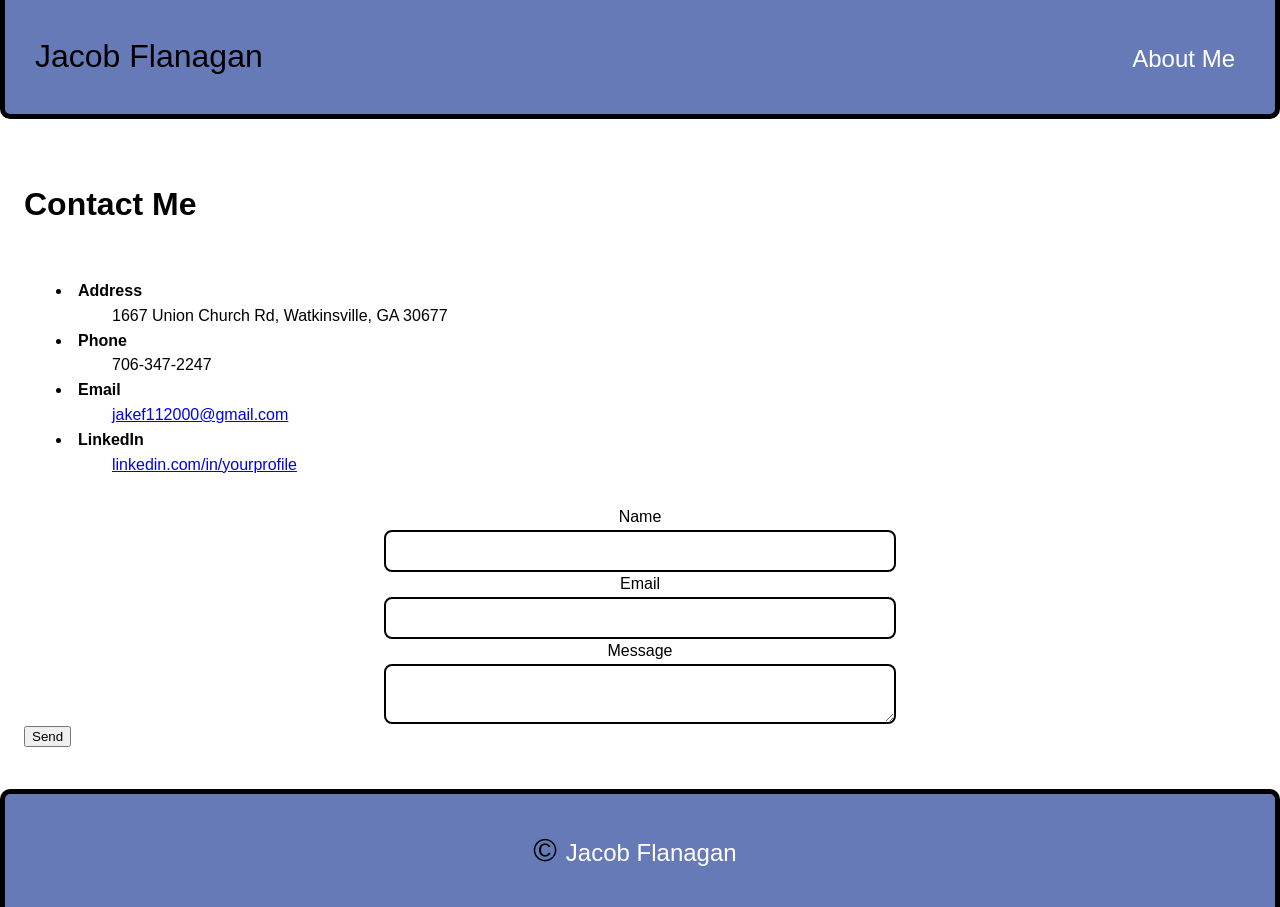
==== contact.html @ 456ff7f3 "Add files via upload" ====
<!DOCTYPE html>
<html lang="en">
  <head>
    <meta charset="UTF-8" />
    <meta name="viewport" content="width=device-width, initial-scale=1.0" />
    <link rel="stylesheet" href="css/style.css" />
    <title>Your Name</title>
  </head>
  <body>
   
  <nav>
    <p>Jacob Flanagan</p>
    <p><a href="index.html">About Me</a></p>
  </nav>

  
  <main class="one-col">
    <h1>Contact Me</h1>
    <dl>
      <div>
        <dt>Address</dt>
        <dd>1667 Union Church Rd, Watkinsville, GA 30677</dd>
      </div>
      <div>
        <dt>Phone</dt>
        <dd>706-347-2247</dd>
      </div>
      <div>
        <dt>Email</dt>
        <dd><a href="mailto:jakef112000@gmail.com">jakef112000@gmail.com</a></dd>
      </div>
      <div>
        <dt>LinkedIn</dt>
        <dd><a href="https://www.linkedin.com/in/jacob-flanagan-776a3b167" target="_blank" rel="noopener">linkedin.com/in/yourprofile</a></dd>
      </div>
    </dl>

    <form method="POST" action="https://formsubmit.co/jakef112000@gmail.com">
        <div>
    <label for="name">Name</label>
    <input type="text" id="name" name="name" required>
    </div>
    <div>
    <label for="email">Email</label>
    <input type="email" id="email" name="email" required>
    </div>
    <div>
    <label for="message">Message</label>
    <textarea id="message" name="message" required></textarea>
    </div>
    <button type="submit">Send</button>
</form>
  </main>
  <footer>
    <p>&copy; <a href="index.html">Jacob Flanagan</a></p>
    <a href="https://www.linkedin.com/in/jacob-flanagan-776a3b167" target="_blank" rel="noopener" aria-label="Jacob Flanagan on LinkedIn">
      <i class="fa-brands fa-linkedin"></i>
    </a>
  </footer>

  </body>
</html>
---- css/style.css ----
body {
  margin: 0;
  font-family: -apple-system, BlinkMacSystemFont, "Segoe UI", Helvetica, Arial, sans-serif;
  background-color: var(--paper);
  color: var(--ink);
  line-height: 1.55;
}
main {
  margin: 0 auto;
}

/****************   Nav Section **********************/
nav {
  display: flex;
  justify-content: space-between;
	background-color: #677ab8;
  padding: 0px 0px 0px 30px;
  font-size: 2em;  
  border-bottom: 5px solid #000000;
  border-left: 5px solid #000000;
  border-right: 5px solid #000000;
  border-radius: 0px 0px 10px 10px;
}
nav a {
  text-decoration: none;
  color: white;
  padding: 10px 40px 0px 0px;
  font-size: .75em;

}
nav a:hover {
  text-decoration: underline;
} 

/***********************  Footer Section   **************************/
footer {
  display: flex;
  justify-content: center;
	background-color: #677ab8;
  padding: 0px 0px 0px 30px;
  font-size: 2em;
  border-top: 5px solid #000000;
  border-left: 5px solid #000000;
  border-right: 5px solid #000000;
  border-radius: 10px 10px 0px 0px; 
}
footer a {
  text-decoration: none;
  color: white;
  padding: 0px 20px 0px 0px;
  font-size: .75em;

}

/*********** Splash Page ************************/
header {
  display: flex;
  justify-content: center;
  align-items: center;
  gap: 32px;
  padding: 48px 32px;
  background: linear-gradient(135deg, #eef1fb 0%, #d9def2 100%);
  border-bottom: 3px solid #818181;
}

header h1 {
  font-family: "Space Grotesk", sans-serif;
  font-weight: 700;
  font-size: 44px;
  color: var(--muted);
  margin: 0;
}

header img {
  display: flex;
  width: 200px;
  align-items: center;
  border-radius: 50%;
  border: 4px solid var(--blue);
  box-shadow: 0 6px 18px rgba(28, 31, 43, 0.18);
 
}

.address {
  display: flex;
  justify-content: center;
  font-size: 15px;
  color: var(--muted);
}

.tagline {
  text-align: center;
  font-size: 15px;
  font-style: italic;
  color: var(--ink);
}

/************* Sections ********************/
hr {

}

section h2 {
  padding: 0px 32px 0px 32px;
}

section h3 {
  font-family: "Fraunces", serif;
  font-weight: 600;
  font-size: 19px;
  color: #000000;
}

section dl {
  display: grid;
  padding: 0px 32px 0px 32px;
}
section dt {
  font-weight: bold;
  padding-left: 32px;
  display: list-item;
  list-style-type: disc;
  list-style-position: inside;
}
section li {
  padding-left: 32px;
  display: list-item;
  list-style-type: disc;
  list-style-position: inside;
}
section ul {
  padding: 0px 32px 0px 32px;
}

section a {
  text-decoration: none;
  color: #000000;
}

section a:hover {
  text-decoration: underline;
}

/**************   Projects   *****************/
.three-col {
	display: grid;
  grid-template-columns: repeat(3, 1fr);
  gap: 28px;
  margin: 24px 32px 48px;
}

.card img {
align-self: center;
border-radius: 40px;
padding: 20px 0px 20px 0px;
}

.card .project-body {
  border-top: 3px solid #454444;
  padding: 16px 20px 24px;
  background-color: #8f9cc5;
  flex-grow: 1;
}

.card {
  display: flex;
  justify-content: center;
  flex-direction: column;
  border-radius: 10px;
  border: #454444 3px solid;
  background-color: #aeb5cb;
}

.card:hover {
  transform: translateY(-6px);
  box-shadow: 0 10px 20px rgba(0, 0, 0, 0.25);
}
/**************   Responsiveness   *****************/
@media (max-width: 680px) {
    nav {
      flex-direction: column;
      align-items: flex-start;
      padding: 15px 20px;
      gap: 8px;
    }

    .three-col {
      grid-template-columns: 1fr;
      margin: 24px;
      justify-items: center;
    }

    card {
      width: 100%;
      max-width: 400px;
    }
}

/**************   Contact Page   *****************/
.one-col {
  display: flex;
  flex-direction: column;
  justify-content: center;
  margin: 40px auto;
  padding: 0 24px;
  gap: 12px;
}


textarea, input {
  display: block;
  width: 100%;
  margin: 0 auto;
  font-family: inherit;
  font-size: 16px;
  padding: 10px 14px;
  border: 2px solid #020202;
  border-radius: 8px;
  background: #ffffff;
  max-width: 480px;
}

main dl dt {
  font-weight: bold;
  padding: 0px 0px 0px 32px;
  display: list-item;
  list-style-type: disc;
  list-style-position: inside;
}
main dl dd {
  padding: 0px 0px 0px 48px;
}

form div {
  text-align: center;
}
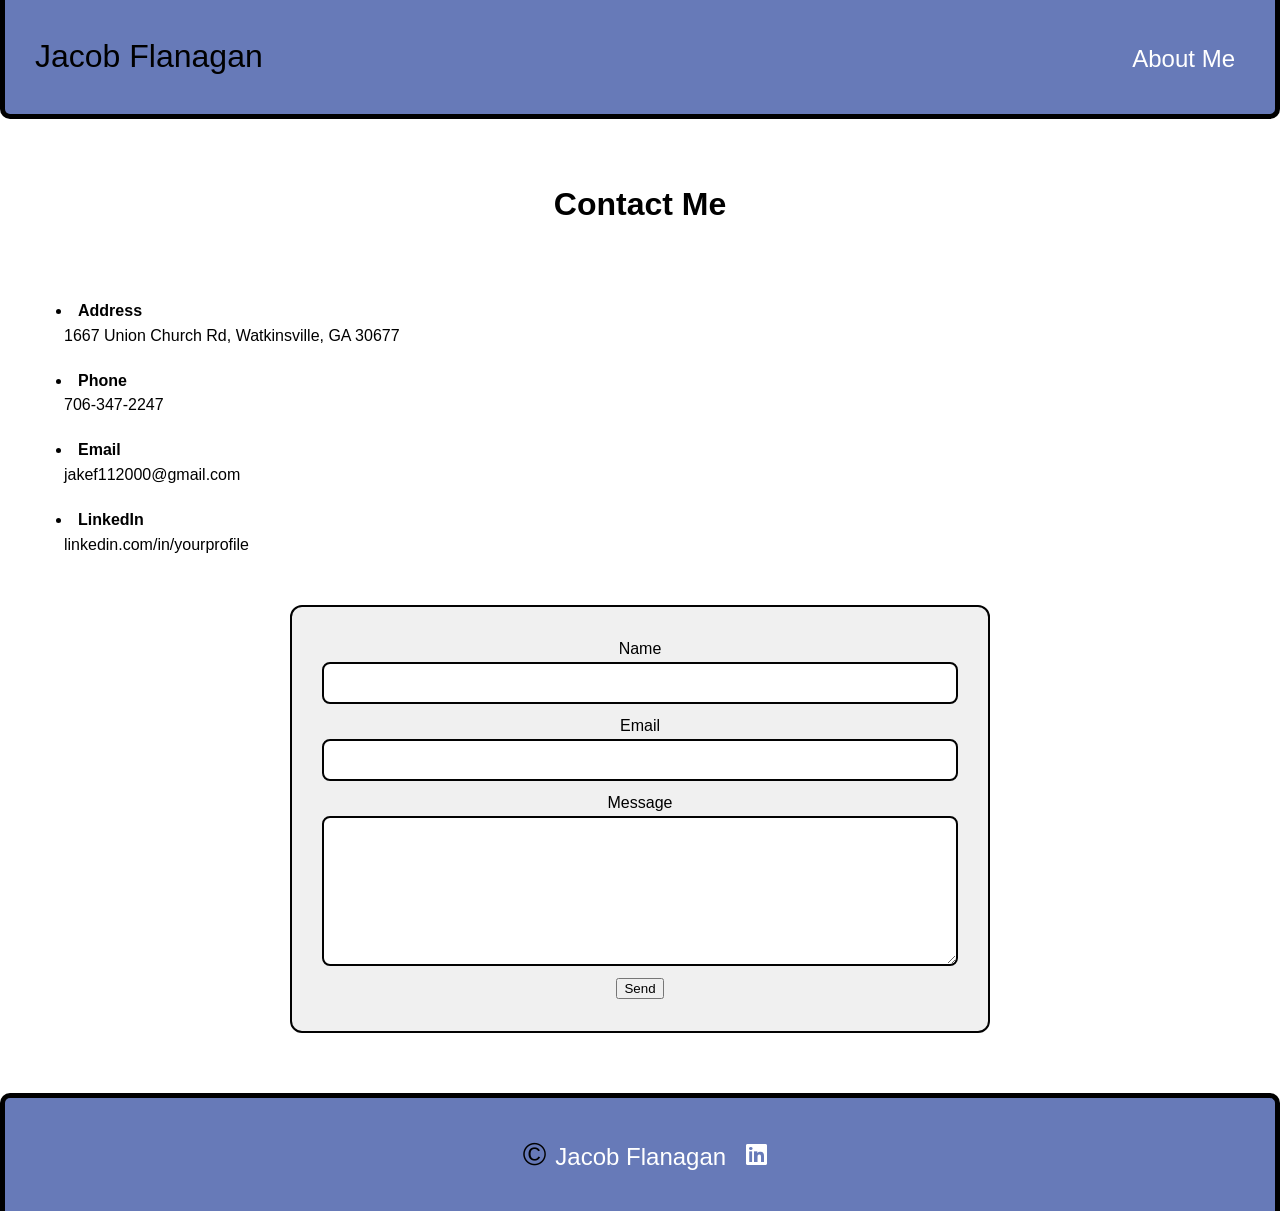
==== commit 9ac0fe03: "Add files via upload" ====
--- a/contact.html
+++ b/contact.html
@@ -4,7 +4,8 @@
     <meta charset="UTF-8" />
     <meta name="viewport" content="width=device-width, initial-scale=1.0" />
     <link rel="stylesheet" href="css/style.css" />
-    <title>Your Name</title>
+    <link rel="stylesheet" href="https://cdnjs.cloudflare.com/ajax/libs/font-awesome/6.5.2/css/all.min.css" />
+    <title>Jake Flanagan - Contact</title>
   </head>
   <body>
    
--- a/css/style.css
+++ b/css/style.css
@@ -36,6 +36,7 @@
 footer {
   display: flex;
   justify-content: center;
+  align-items: center;
 	background-color: #677ab8;
   padding: 0px 0px 0px 30px;
   font-size: 2em;
@@ -139,6 +140,10 @@
 
 section a:hover {
   text-decoration: underline;
+}
+
+section{
+  margin-top: 60px;
 }
 
 /**************   Projects   *****************/
@@ -210,6 +215,8 @@
 textarea, input {
   display: block;
   width: 100%;
+  max-width: 1000px;
+  box-sizing: border-box;
   margin: 0 auto;
   font-family: inherit;
   font-size: 16px;
@@ -217,7 +224,11 @@
   border: 2px solid #020202;
   border-radius: 8px;
   background: #ffffff;
-  max-width: 480px;
+}
+
+textarea {
+  height: 150px;
+  resize: vertical;
 }
 
 main dl dt {
@@ -226,11 +237,38 @@
   display: list-item;
   list-style-type: disc;
   list-style-position: inside;
+  margin-top: 20px;
 }
 main dl dd {
-  padding: 0px 0px 0px 48px;
+  /*padding: 0px 0px 0px 48px;*/
 }
 
 form div {
   text-align: center;
+  margin-bottom: 10px;
+}
+
+form{
+  text-align: center;
+  background-color: #f0f0f0;
+  border: 2px solid #020202;
+  border-radius: 12px;
+  padding: 30px;
+  margin: 20px auto;
+  width: 90%;
+  max-width: 700px;
+  box-sizing: border-box;
+}
+
+h1{
+  text-align: center;
+}
+
+a {
+  color: inherit;
+  text-decoration: none;
+}
+
+a:hover {
+  text-decoration: underline;
 }
